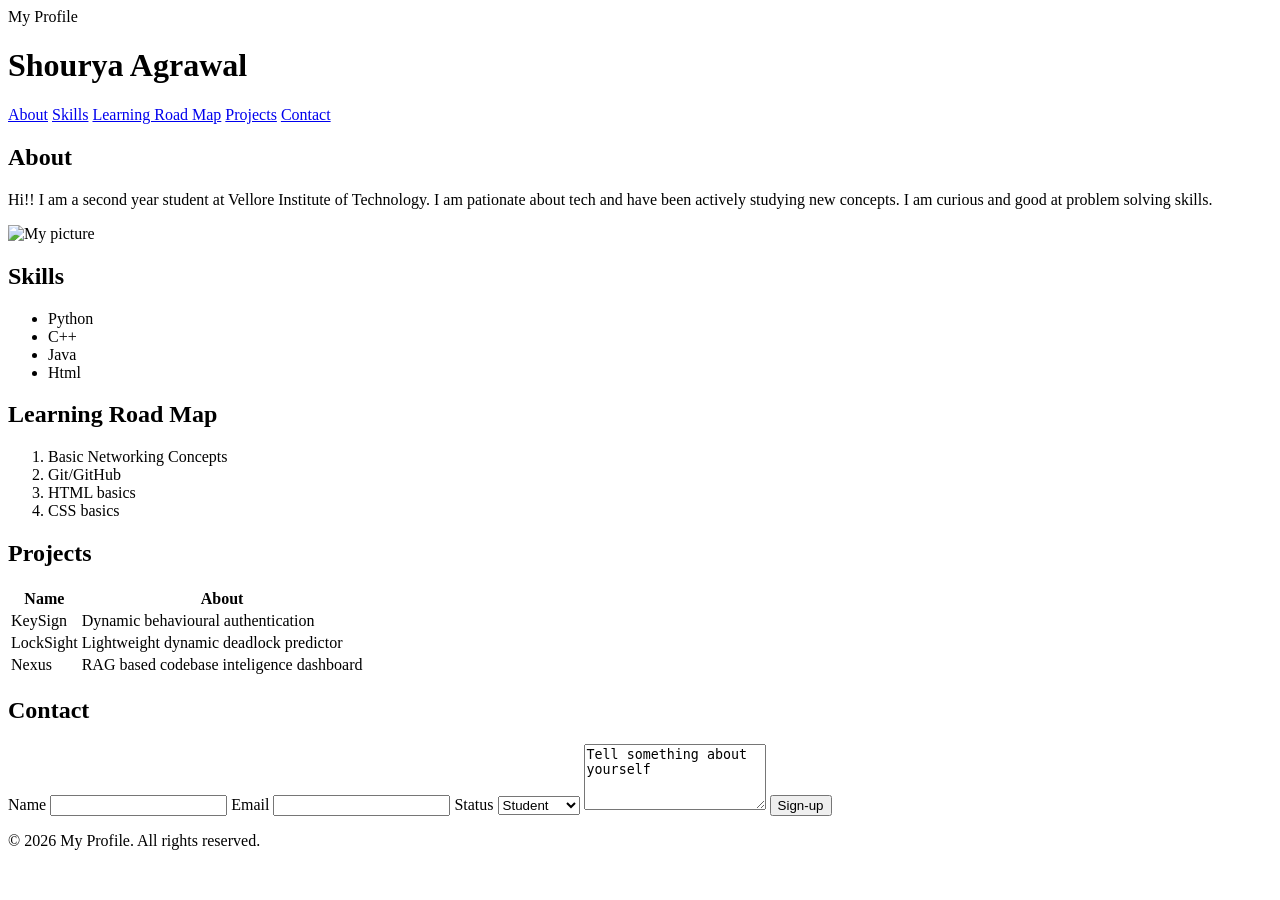
==== lesson-03/index.html @ befc6ce5 "adding lesson-03 profile page" ====
<!DOCKTYPE html>
<html lang="en">
    <head>
        <meta charset="UTF-8" />
        <meta name="viewport" content="width=device-width, initial-scale=1.0" />
        <p>My Profile</p>
    </head>
    <body>
        <header>
            <h1>Shourya Agrawal</h1>
            <nav>
                <a href="#about">About</a>
                <a href="#skills">Skills</a>
                <a href="#roadmap">Learning Road Map</a>
                <a href="#projects">Projects</a>
                <a href="#contact">Contact</a>
            </nav>
            <main>
                <section id="about">
                    <h2>About</h2>
                    <p>
                        Hi!! I am a second year student at Vellore Institute of Technology.
                        I am pationate about tech and have been actively studying new concepts.
                        I am curious and good at problem solving skills.
                    </p>
                    <img src="demo1.png" alt="My picture">
                </section>
                <section id="skills">
                    <h2>Skills</h2>
                    <ul>
                        <li>Python</li>
                        <li>C++</li>
                        <li>Java</li>
                        <li>Html</li>
                    </ul>
                </section>
                <section id="roadmap">
                    <h2>Learning Road Map</h2>
                    <ol>
                        <li>Basic Networking Concepts</li>
                        <li>Git/GitHub</li>
                        <li>HTML basics</li>
                        <li>CSS basics</li>
                    </ol>
                </section>
                <section id="projects">
                    <h2>Projects</h2>
                    <table>
                        <thead>
                            <tr><th>Name</th><th>About</th></tr>
                        </thead>
                        <tbody>
                            <tr><td>KeySign</td><td>Dynamic behavioural authentication</td></tr>
                            <tr><td>LockSight</td><td>Lightweight dynamic deadlock predictor</td></tr>
                            <tr><td>Nexus</td><td>RAG based codebase inteligence dashboard</td></tr>
                        </tbody>
                    </table>
                </section>
                <section id="contact">
                    <h2>Contact</h2>
                    <form>
                        <label for="name">Name</label>
                        <input type="name" id="name" name="name" required />
                        <label for="email">Email</label>
                        <input type="email" id="email" name="email" required />
                        <label for="status">Status</label>
                        <select id="status" name="status" required>
                            <option id="student">Student</option>
                            <option id="graduate">Graduate</option>
                            <option id="employed">Employed</option>
                        </select>
                        <textarea name="about" rows="4" >Tell something about yourself</textarea>
                        <button type="submit">Sign-up</button>
                    </form>
                </section>
            </main>
            <footer>
                <p>&copy; 2026 My Profile. All rights reserved.</p>
            </footer>
        </header>
    </body>
</html>
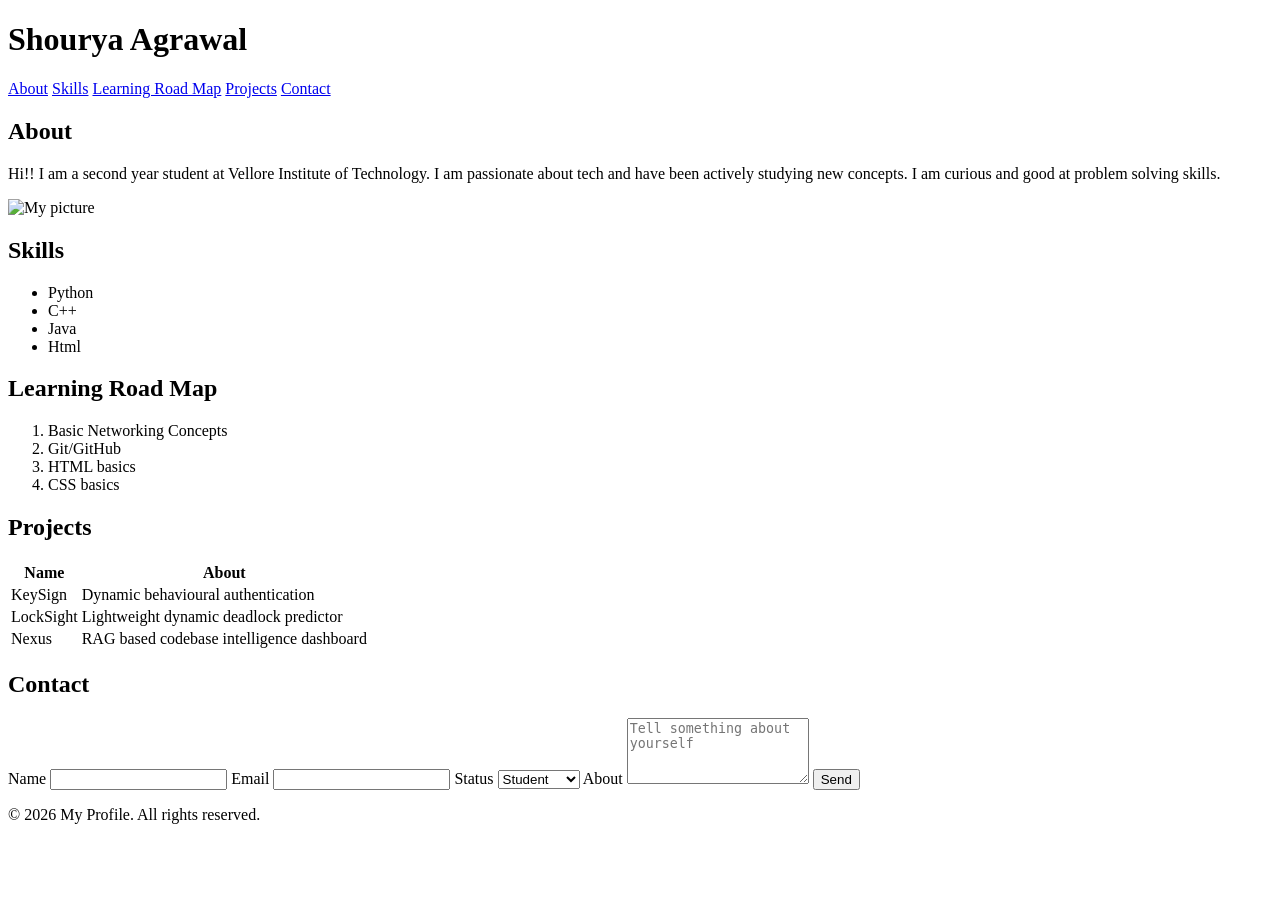
==== commit f2b5049a: "adding lesson-03 profile page" ====
--- a/lesson-03/index.html
+++ b/lesson-03/index.html
@@ -1,9 +1,9 @@
-<!DOCKTYPE html>
+<!DOCTYPE html>
 <html lang="en">
     <head>
         <meta charset="UTF-8" />
         <meta name="viewport" content="width=device-width, initial-scale=1.0" />
-        <p>My Profile</p>
+        <title>My Profile</title>
     </head>
     <body>
         <header>
@@ -15,12 +15,13 @@
                 <a href="#projects">Projects</a>
                 <a href="#contact">Contact</a>
             </nav>
+        </header>
             <main>
                 <section id="about">
                     <h2>About</h2>
                     <p>
                         Hi!! I am a second year student at Vellore Institute of Technology.
-                        I am pationate about tech and have been actively studying new concepts.
+                        I am passionate about tech and have been actively studying new concepts.
                         I am curious and good at problem solving skills.
                     </p>
                     <img src="demo1.png" alt="My picture">
@@ -52,7 +53,7 @@
                         <tbody>
                             <tr><td>KeySign</td><td>Dynamic behavioural authentication</td></tr>
                             <tr><td>LockSight</td><td>Lightweight dynamic deadlock predictor</td></tr>
-                            <tr><td>Nexus</td><td>RAG based codebase inteligence dashboard</td></tr>
+                            <tr><td>Nexus</td><td>RAG based codebase intelligence dashboard</td></tr>
                         </tbody>
                     </table>
                 </section>
@@ -60,23 +61,23 @@
                     <h2>Contact</h2>
                     <form>
                         <label for="name">Name</label>
-                        <input type="name" id="name" name="name" required />
+                        <input type="text" id="name" name="name" required />
                         <label for="email">Email</label>
                         <input type="email" id="email" name="email" required />
                         <label for="status">Status</label>
                         <select id="status" name="status" required>
-                            <option id="student">Student</option>
-                            <option id="graduate">Graduate</option>
-                            <option id="employed">Employed</option>
+                            <option value="student">Student</option>
+                            <option value="graduate">Graduate</option>
+                            <option value="employed">Employed</option>
                         </select>
-                        <textarea name="about" rows="4" >Tell something about yourself</textarea>
-                        <button type="submit">Sign-up</button>
+                        <label for="intro">About</label>
+                        <textarea id="intro" name="intro" rows="4" placeholder="Tell something about yourself"></textarea>
+                        <button type="submit">Send</button>
                     </form>
                 </section>
             </main>
             <footer>
                 <p>&copy; 2026 My Profile. All rights reserved.</p>
             </footer>
-        </header>
     </body>
 </html>
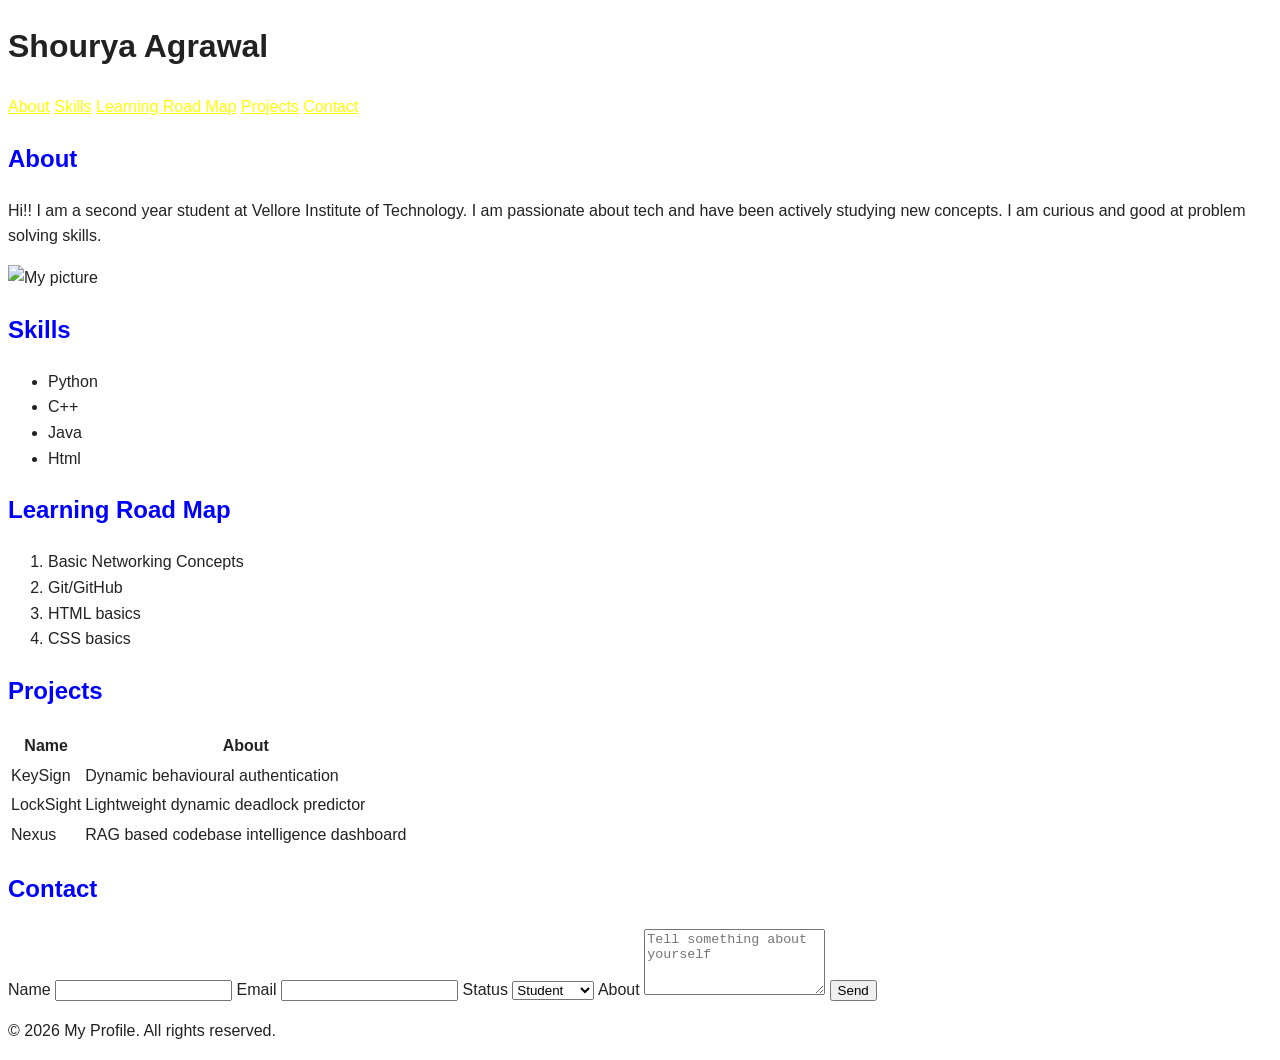
==== commit 6c174f67: "add lesson-04 style.css" ====
--- a/lesson-03/index.html
+++ b/lesson-03/index.html
@@ -3,6 +3,10 @@
     <head>
         <meta charset="UTF-8" />
         <meta name="viewport" content="width=device-width, initial-scale=1.0" />
+        <link rel="preconnect" href="https://fonts.googleapis.com">
+        <link rel="preconnect" href="https://fonts.gstatic.com" crossorigin>
+        <link href="https://fonts.googleapis.com/css2?family=Google+Sans:ital,opsz,wght@0,17..18,400..700;1,17..18,400..700&display=swap" rel="stylesheet">
+        <link rel="stylesheet" href="style.css" />
         <title>My Profile</title>
     </head>
     <body>
--- a/lesson-03/style.css
+++ b/lesson-03/style.css
@@ -0,0 +1,16 @@
+h2 {
+    color : blue;
+}
+nav a{
+    color : yellow;
+}
+nav a:hover{
+    color : red;
+}
+body{
+    font-family: "Google Sans", sans-serif;
+    font-size: 1rem;
+    font-weight: 400;
+    line-height: 1.6;
+    color: #222222;
+}
